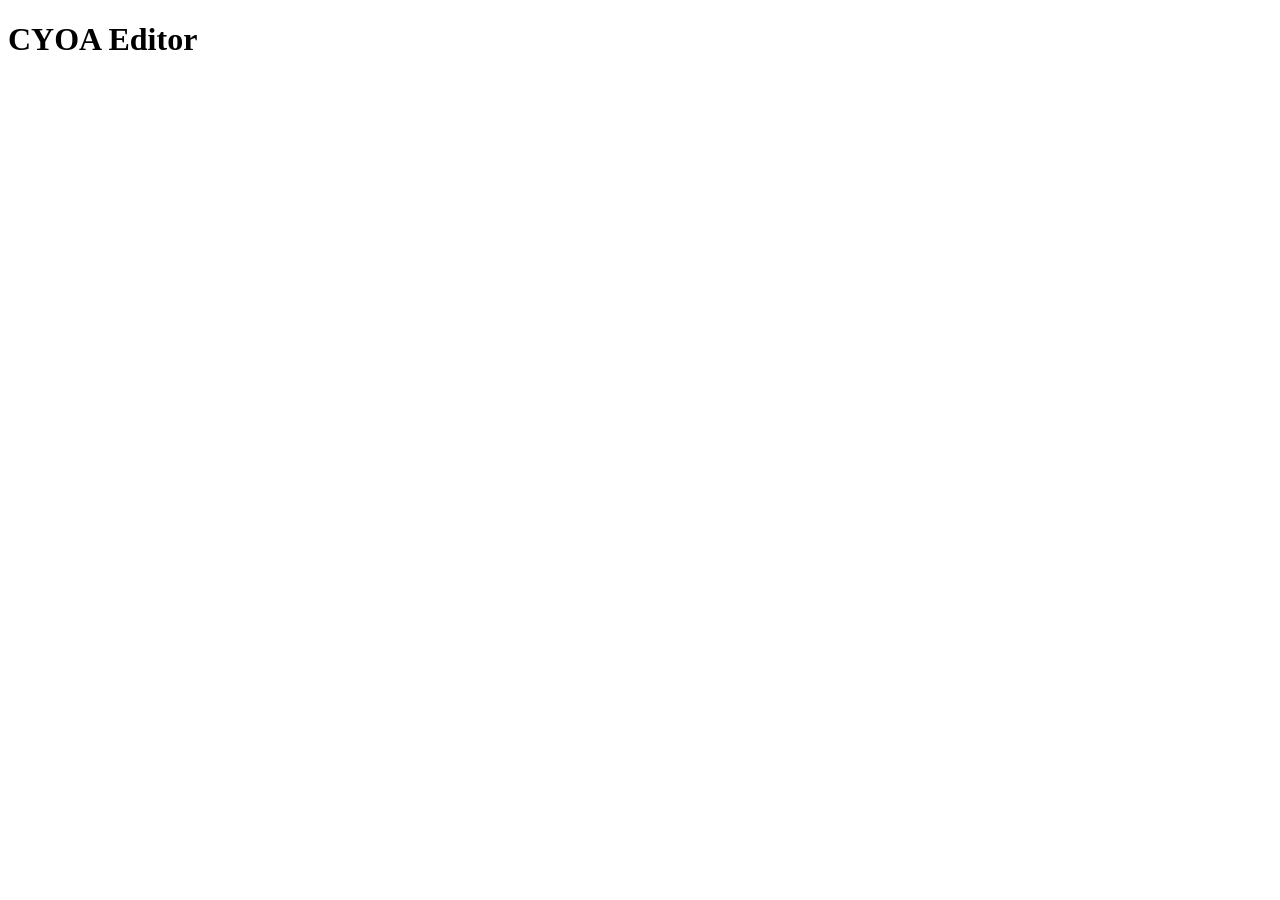
==== cyoa/DinoCYOA/dinoEdit/index.html @ 787b68d4 "biggg changes lol" ====
<!DOCTYPE html>
<html>
<head>
  <meta charset="utf-8">
  <title>Dino CYOA Editor</title>
  <link rel="stylesheet" href="styles.css">
</head>
<body>
  <h1>CYOA Editor</h1>
  <p id="status"></p>
  <div id="editor"></div>
  <script src="main.js" type="module"></script>
</body>
</html>
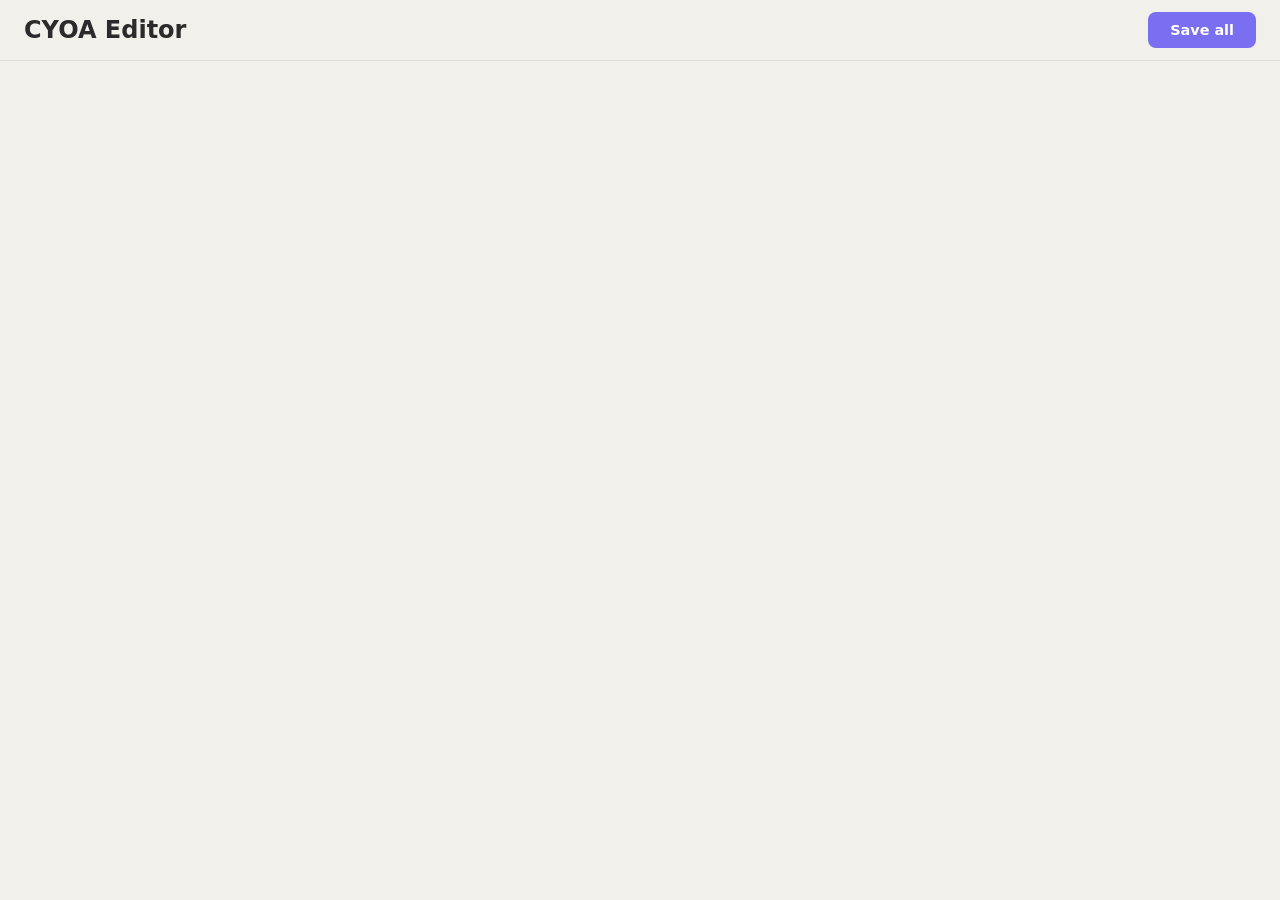
==== commit 6498578a: "editor: three tabs, rail, collapsed cards, query and show-when builders Types / Things / Rows in dep" ====
--- a/cyoa/DinoCYOA/dinoEdit/index.html
+++ b/cyoa/DinoCYOA/dinoEdit/index.html
@@ -6,9 +6,18 @@
   <link rel="stylesheet" href="styles.css">
 </head>
 <body>
-  <h1>CYOA Editor</h1>
-  <p id="status"></p>
+  <!-- NEW: a static header. The tab strip is painted by render(); the status
+       line and the Save button are shared by every tab, so they live here and
+       survive every repaint (Save is wired ONCE in main.js). -->
+  <header class="topbar">
+    <h1>CYOA Editor</h1>
+    <nav id="tabs"></nav>
+    <div class="toolbar">
+      <span id="status"></span>
+      <button id="save" class="save-button">Save all</button>
+    </div>
+  </header>
   <div id="editor"></div>
   <script src="main.js" type="module"></script>
 </body>
-</html>+</html>
--- a/cyoa/DinoCYOA/dinoEdit/styles.css
+++ b/cyoa/DinoCYOA/dinoEdit/styles.css
@@ -0,0 +1,322 @@
+/* Editor styling — plain, readable, calm. The game gets the drama; the tool gets clarity. */
+
+body {
+  margin: 0;
+  font-family: system-ui, sans-serif;
+  background: #f2f0eb;
+  color: #2b2b2b;
+}
+
+/* ===== the static header ===== */
+/* CHANGED: one sticky bar holds the title, the tab strip and the toolbar
+   (status + Save). It is in index.html, not painted — render() only fills #tabs. */
+.topbar {
+  position: sticky;
+  top: 0;
+  z-index: 10;
+  display: flex;
+  align-items: center;
+  gap: 24px;
+  padding: 12px 24px;
+  background: #f2f0eb;
+  border-bottom: 1px solid #e2ded6;
+}
+
+.topbar h1 {
+  margin: 0;
+  font-size: 1.5rem;
+}
+
+/* NEW: the tab strip — plain links; the active one is underlined */
+#tabs {
+  display: flex;
+  gap: 4px;
+}
+
+.tab {
+  padding: 8px 12px;
+  color: #6f6a60;
+  text-decoration: none;
+  font-weight: 600;
+  border-bottom: 3px solid transparent;
+}
+
+.tab:hover {
+  color: #2b2b2b;
+}
+
+.tab--active {
+  color: #2b2b2b;
+  border-bottom-color: #7a6ff0;
+}
+
+/* NEW: status and Save sit together at the right; the status line lost its
+   own sticky block and sits inline */
+.toolbar {
+  margin-left: auto;
+  display: flex;
+  align-items: center;
+  gap: 16px;
+}
+
+#status {
+  min-height: 1.2em;
+  color: #2e7d32;
+  font-weight: 600;
+}
+
+#editor {
+  max-width: 1100px;    /* CHANGED: was 900px — room for the Things rail */
+  margin: 0 auto;
+  padding: 24px 24px 80px;
+}
+
+/* ===== the Things tab: rail + pane ===== */
+/* NEW: a narrow list of types on the left, one type's bucket on the right */
+.things-layout {
+  display: grid;
+  grid-template-columns: 220px 1fr;
+  gap: 20px;
+  align-items: start;
+}
+
+.rail {
+  display: flex;
+  flex-direction: column;
+  gap: 4px;
+  position: sticky;
+  top: 80px;
+}
+
+.rail-item {
+  display: flex;
+  justify-content: space-between;
+  align-items: center;
+  padding: 8px 12px;
+  border-radius: 8px;
+  color: #2b2b2b;
+  text-decoration: none;
+}
+
+.rail-item:hover {
+  background: #e9e6df;
+}
+
+.rail-item--active {
+  background: #fff;
+  border: 1px solid #e2ded6;
+  font-weight: 600;
+}
+
+.rail-count {
+  color: #8a857b;
+  font-family: ui-monospace, monospace;
+  font-size: 0.85rem;
+}
+
+.rail-manage {
+  margin-top: 12px;
+  padding: 0 12px;
+  font-size: 0.85rem;
+  color: #6f6a60;
+}
+
+.things-main h2 {
+  margin: 0 0 14px;
+  font-size: 1.15rem;
+}
+
+/* ===== cards ===== */
+
+.editor-section {
+  background: #fff;
+  border: 1px solid #e2ded6;
+  border-radius: 12px;
+  padding: 20px;
+  margin-bottom: 24px;
+}
+
+.editor-section h2 {
+  margin: 0 0 14px;
+  font-size: 1.15rem;
+}
+
+/* CHANGED: the header row now holds toggle · one-liner · Remove, and is the
+   only thing a folded card draws, so it carries no bottom margin of its own
+   when the card is folded — the card's padding is enough */
+.group-header {
+  display: flex;
+  gap: 12px;
+  align-items: center;
+}
+
+.group-header:not(:last-child) {
+  margin-bottom: 14px;
+}
+
+.item-card {
+  border: 1px solid #eae6de;
+  border-radius: 10px;
+  padding: 14px;
+  margin: 12px 0;
+  background: #faf9f6;
+}
+
+/* NEW: the fold toggle and the one-liner */
+.card-toggle {
+  width: 28px;
+  padding: 4px 0;
+  border: none;
+  background: none;
+  color: #6f6a60;
+  font-size: 1rem;
+}
+
+.card-summary {
+  flex: 1;
+  min-width: 0;
+  overflow: hidden;
+  text-overflow: ellipsis;
+  white-space: nowrap;
+  cursor: pointer;
+  font-weight: 600;
+}
+
+/* the warnings never shrink or wrap: the sentence beside them takes the ellipsis */
+.summary-warns {
+  flex-shrink: 0;
+  white-space: nowrap;
+  cursor: pointer;
+}
+
+.summary-warn {
+  margin-left: 8px;
+  color: #b26a00;
+  font-weight: 400;
+}
+
+/* ===== fields ===== */
+
+.field {
+  display: block;
+  margin-bottom: 12px;
+}
+
+.field span,
+.field-caption {          /* NEW: the caption the two condition builders use — same look as a field's caption */
+  display: block;
+  font-size: 0.78rem;
+  color: #8a857b;
+  margin-bottom: 3px;
+}
+
+.field input,
+.field textarea,
+.field select,
+.condition-row select {   /* selects dress like inputs — in a labelled field or in a condition line */
+  width: 100%;
+  box-sizing: border-box;
+  padding: 8px 10px;
+  font-size: 0.95rem;
+  font-family: inherit;
+  border: 1px solid #d8d3c8;
+  border-radius: 8px;
+  background: #fff;
+}
+
+.field input:focus,
+.field textarea:focus,
+.field select:focus,
+.condition-row select:focus {
+  outline: 2px solid #7a6ff0;
+  border-color: transparent;
+}
+
+/* NEW: one line of dropdowns — "Shows [type] where [field] [op] [value]",
+   "Show when [kind] [thing or row]" */
+.condition-row {
+  display: flex;
+  gap: 8px;
+  align-items: center;
+  margin-bottom: 12px;
+}
+
+.condition-row select {
+  width: auto;
+  flex: 1;
+  min-width: 0;
+}
+
+.condition-row .field-caption {
+  display: inline;
+  margin: 0;
+  white-space: nowrap;
+}
+
+/* ===== buttons ===== */
+
+button {
+  font-family: inherit;
+  font-size: 0.9rem;
+  border-radius: 8px;
+  cursor: pointer;
+  padding: 8px 14px;
+}
+
+.save-button {
+  background: #7a6ff0;
+  color: #fff;
+  border: none;
+  font-weight: 700;
+  padding: 10px 22px;
+}
+
+.save-button:hover {
+  background: #675cdb;
+}
+
+.add-button {
+  background: none;
+  border: 2px dashed #c9c3b6;
+  color: #6f6a60;
+  width: 100%;
+  padding: 10px;
+}
+
+.add-button:hover {
+  border-color: #7a6ff0;
+  color: #7a6ff0;
+}
+
+/* the two top-level add buttons ("+ Add type", "+ Add row") sit straight
+   inside #editor — nested ones live inside a card. Bigger by position, not by class. */
+#editor > .add-button {
+  padding: 16px;
+  font-size: 1rem;
+}
+
+.remove-button {
+  background: none;
+  border: 1px solid #e0b4b4;
+  color: #b34a4a;
+  padding: 6px 12px;
+  font-size: 0.8rem;
+}
+
+.remove-button:hover {
+  background: #fdf3f3;
+}
+
+/* CHANGED: no wall headings any more — the walls became tabs. The hint stays
+   for an empty Things tab. */
+.wall-hint {
+  color: #8a857b;
+  margin: 0 0 16px;
+}
+
+/* ===== nested row cards ===== */
+/* a left rail so depth reads at a glance; each level indents inside its parent */
+.editor-section .editor-section {
+  margin: 14px 0;
+  border-left: 4px solid #cfc9bc;
+}
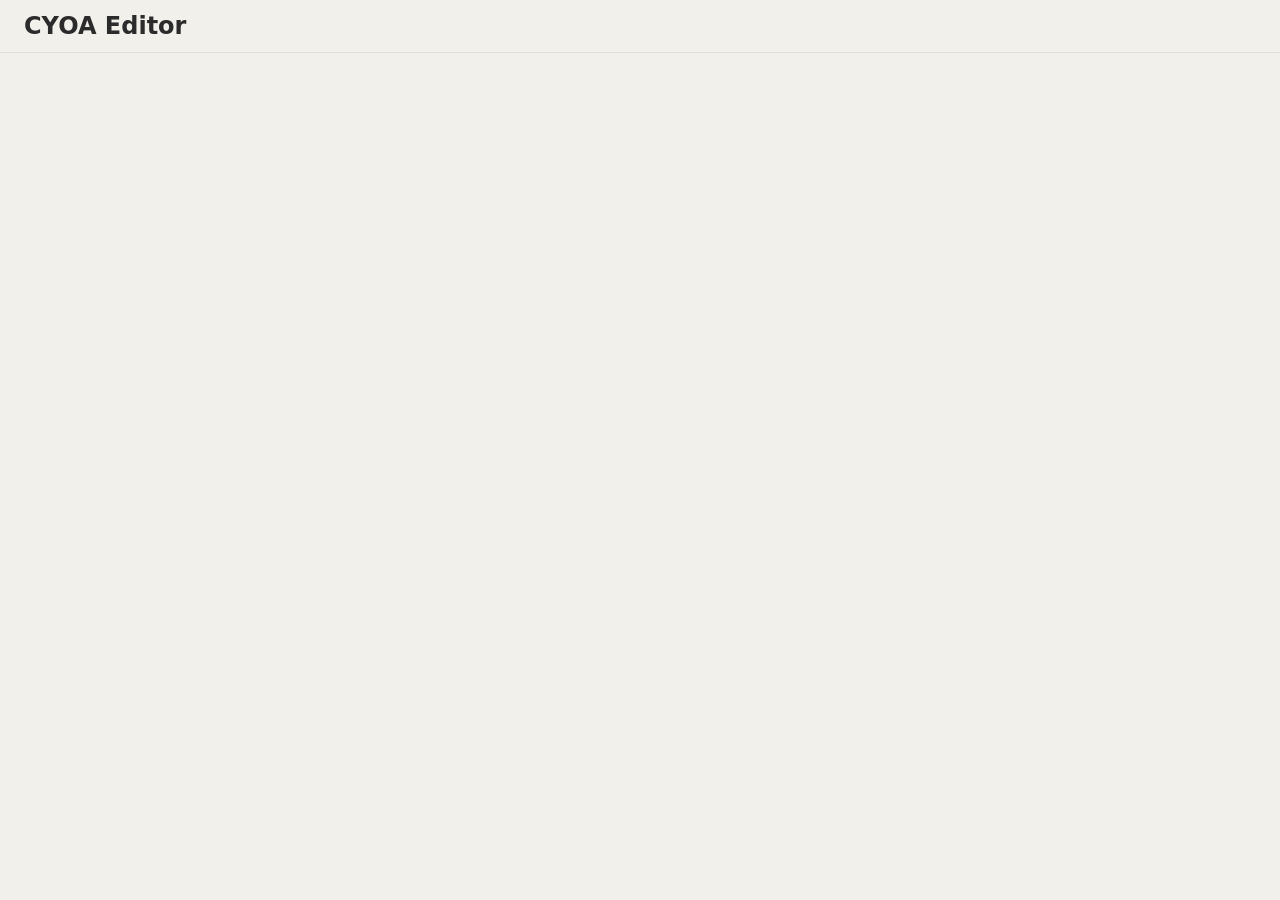
==== commit b79dc13f: "editor: home screen — open, play, export, new CYOA; a page holds one game The editor opens on the li" ====
--- a/cyoa/DinoCYOA/dinoEdit/index.html
+++ b/cyoa/DinoCYOA/dinoEdit/index.html
@@ -2,18 +2,22 @@
 <html>
 <head>
   <meta charset="utf-8">
-  <title>Dino CYOA Editor</title>
+  <title>CYOA Editor</title>
   <link rel="stylesheet" href="styles.css">
 </head>
 <body>
-  <!-- NEW: a static header. The tab strip is painted by render(); the status
-       line and the Save button are shared by every tab, so they live here and
-       survive every repaint (Save is wired ONCE in main.js). -->
+  <!-- CHANGED: the title is the way home; the open game's name sits beside it.
+       The tab strip and the toolbar start hidden — main.js shows them once a
+       game is open (paintChrome). Save and Save & export are wired ONCE in main.js. -->
   <header class="topbar">
-    <h1>CYOA Editor</h1>
-    <nav id="tabs"></nav>
-    <div class="toolbar">
+    <h1><a href="#home" class="home-link">CYOA Editor</a></h1>
+    <span id="game-name" class="game-name"></span>
+    <nav id="tabs" hidden></nav>
+    <div class="toolbar" hidden>
       <span id="status"></span>
+      <a id="play" class="link-button" target="_blank">Play ↗</a>
+      <a id="preview" class="link-button" target="_blank" hidden>Preview ↗</a>
+      <button id="export" class="link-button" title="Saves all five files, then publishes them to dist/">Save &amp; export</button>
       <button id="save" class="save-button">Save all</button>
     </div>
   </header>
--- a/cyoa/DinoCYOA/dinoEdit/styles.css
+++ b/cyoa/DinoCYOA/dinoEdit/styles.css
@@ -320,3 +320,34 @@
   margin: 14px 0;
   border-left: 4px solid #cfc9bc;
 }
+
+/* ===== the home screen and the header's second face ===== */
+
+/* NEW: `hidden` must win over #tabs's display:flex and .toolbar's — the
+   browser's own [hidden] rule loses to any display: we set. */
+[hidden] { display: none !important; }
+
+/* NEW: the header's way home, and the open game's name beside it */
+.home-link { color: inherit; text-decoration: none; }
+.game-name { color: #6f6a60; font-weight: 600; }
+
+/* NEW: a link or a quiet button dressed like the other buttons (Play, Preview, Export) */
+.link-button {
+  padding: 8px 14px;
+  border: 1px solid #d8d3c8;
+  border-radius: 8px;
+  background: #fff;
+  color: #2b2b2b;
+  text-decoration: none;
+  font-size: 0.9rem;
+  font-weight: 600;
+}
+.link-button:hover { border-color: #7a6ff0; color: #7a6ff0; }
+
+/* NEW: the home screen — one card per CYOA, and the New form */
+.game-card h2 { margin-bottom: 4px; }
+.game-facts { margin: 0 0 12px; color: #8a857b; font-family: ui-monospace, monospace; font-size: 0.85rem; }
+.game-actions { display: flex; align-items: center; gap: 12px; flex-wrap: wrap; }
+.game-actions .save-button { text-decoration: none; }
+.game-status { color: #2e7d32; font-size: 0.9rem; font-weight: 600; }
+.new-game .field { margin-bottom: 12px; }
